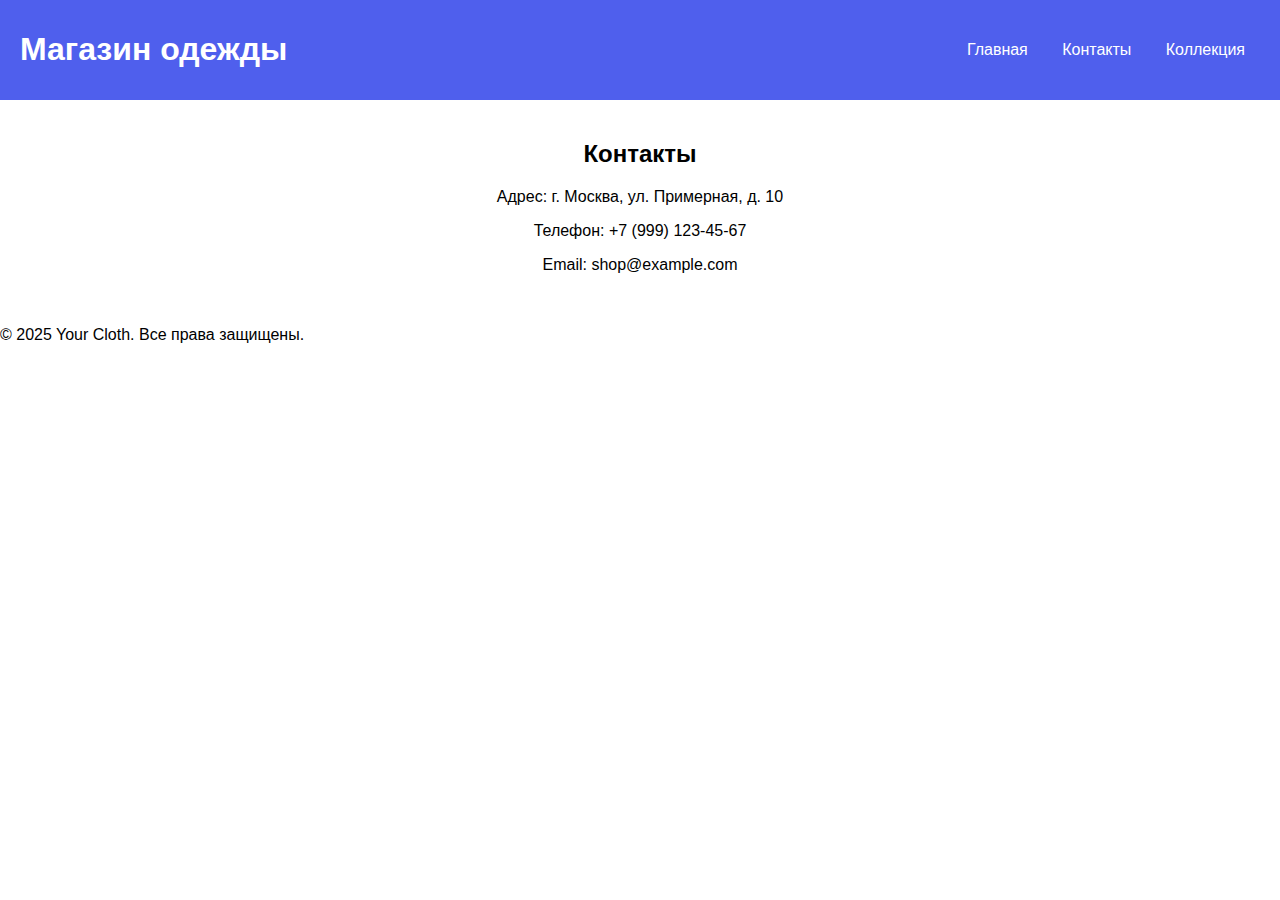
==== contacts.html @ 00932876 "contacts.html" ====
<!DOCTYPE html>
<html lang="ru">
<head>
    <meta charset="UTF-8">
    <meta name="viewport" content="width=device-width, initial-scale=1.0">
    <title>Контакты</title>
    <link rel="stylesheet" href="style.css">
</head>
<body class="other">
    <header>
        <h1>Магазин одежды</h1>
        <nav>
            <a href="index2.html">Главная</a>
            <a href="contacts.html">Контакты</a>
            <a href="collection.html">Коллекция</a>
        </nav>
    </header>

    <div class="container">
        <div class="contacts">
            <h2>Контакты</h2>
            <p>Адрес: г. Москва, ул. Примерная, д. 10</p>
            <p>Телефон: +7 (999) 123-45-67</p>
            <p>Email: shop@example.com</p>
        </div>
    </div>

    <footer>
        <p>&copy; 2025 Your Cloth. Все права защищены.</p>
</footer>

</body>
</html>
---- style.css ----
body {
    font-family: Arial, sans-serif;
    margin: 0;
    padding: 0;
}

header {
    background-color: #4f5fed;
    color: #fff;
    padding: 10px 20px;
    display: flex;
    justify-content: space-between;
    align-items: center;
}

nav a {
    color: white;
    text-decoration: none;
    margin: 0 15px;
}

nav a:hover {
    text-decoration: underline;
}

.container {
    padding: 20px;
}

.home, .contacts {
    text-align: center;
}

.collection {
    display: flex;
    flex-wrap: wrap;
    gap: 20px;
    justify-content: center;
}

.item {
   
    border-radius: 10px;
    padding: 10px;
    width: 200px;
    text-align: center;
}

.item img {
    max-width: 100%;
    border-radius: 10px;
}
.catalog {
    display: grid;
    grid-template-columns: repeat(3, 1fr);
    gap: 20px;
}
.category {
    text-align: center;
    text-decoration: none;
}
.item img {
    width: 250px; 
    height: auto; 
    border-radius: 10px;
    border: 2px solid black;
    transition: transform 0.3s;
}
.item:hover img {
    transform: scale(1.05);
}

.item p {
    margin-top: 10px;
    font-weight: bold;
    color: black; 
    text-decoration: none;
}
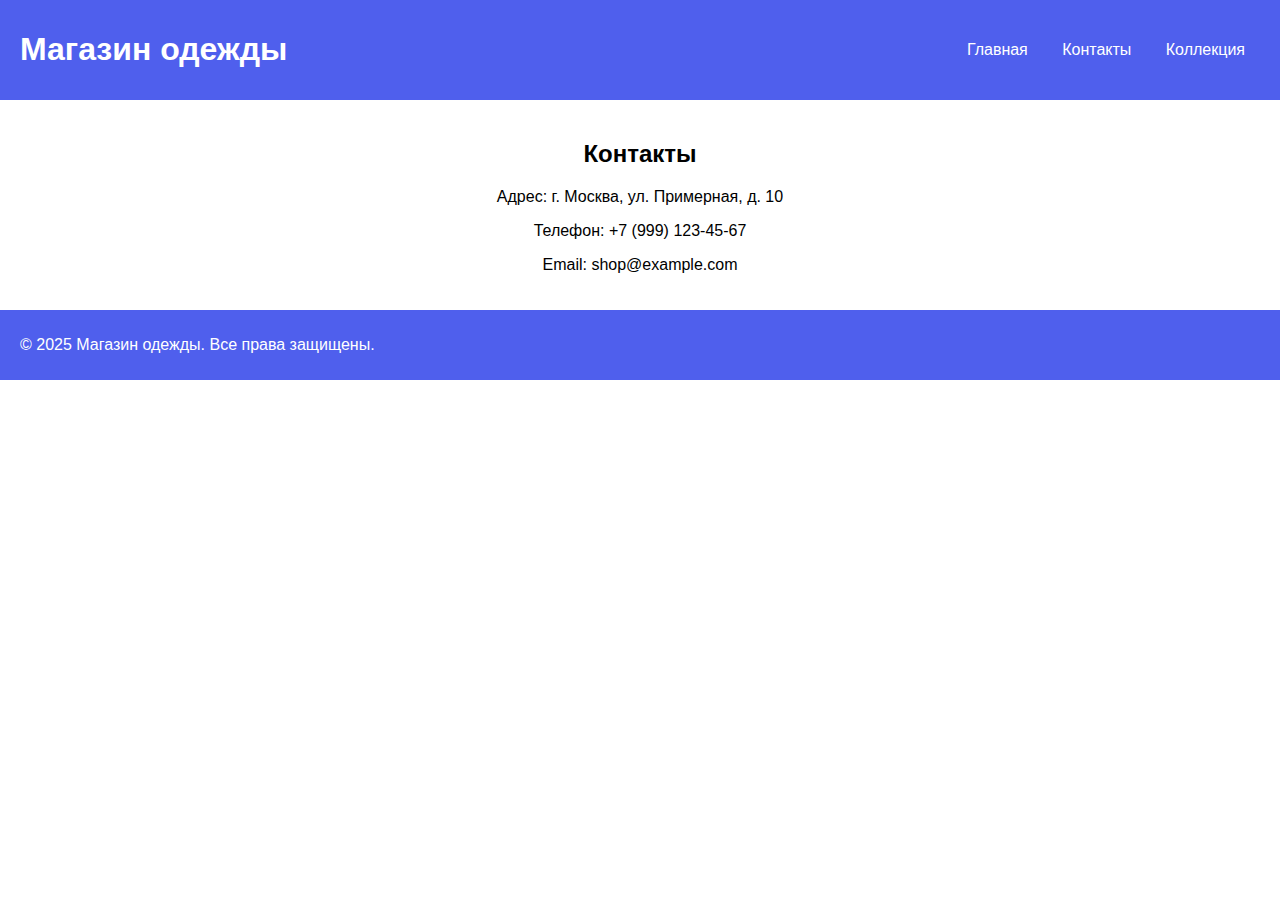
==== commit 322d32f2: "contacts.html" ====
--- a/contacts.html
+++ b/contacts.html
@@ -26,7 +26,7 @@
     </div>
 
     <footer>
-        <p>&copy; 2025 Your Cloth. Все права защищены.</p>
+        <p>&copy; 2025 Магазин одежды. Все права защищены.</p>
 </footer>
 
 </body>
--- a/style.css
+++ b/style.css
@@ -2,6 +2,15 @@
     font-family: Arial, sans-serif;
     margin: 0;
     padding: 0;
+    
+}
+
+
+.other {
+    background-image: url('img/back.jpg'); /* Путь к вашему изображению */
+    background-size:  1000px 800px fixed; /* Фон будет статичным */
+    background-position: center; /* Центрирует фон */
+    background-repeat: no-repeat; /* Избегает повторения изображения */
 }
 
 header {
@@ -11,6 +20,16 @@
     display: flex;
     justify-content: space-between;
     align-items: center;
+}
+
+footer {
+    background-color: #4f5fed;
+    color: #fff;
+    padding: 10px 20px;
+    display: flex;
+    justify-content: space-between;
+    text-align: center;
+    
 }
 
 nav a {
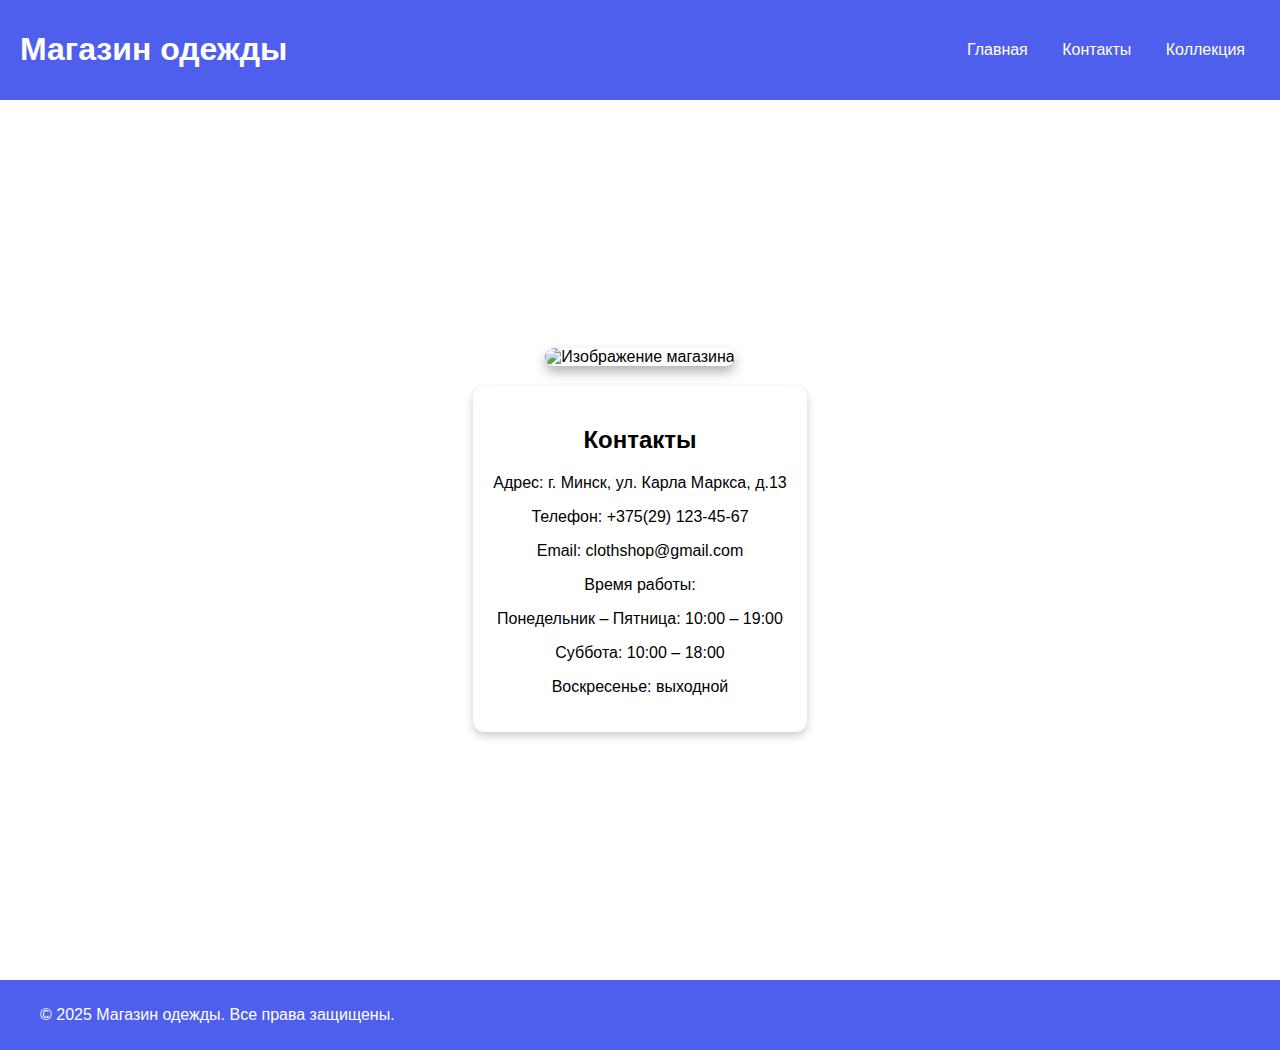
==== commit de8eb853: "Update contacts.html" ====
--- a/contacts.html
+++ b/contacts.html
@@ -5,8 +5,45 @@
     <meta name="viewport" content="width=device-width, initial-scale=1.0">
     <title>Контакты</title>
     <link rel="stylesheet" href="style.css">
+    <style>
+        body {
+            margin: 0;
+            padding: 0;
+            font-family: Arial, sans-serif;
+        }
+
+        .container {
+            background-image: url('гл.png'); /* Фоновая картинка */
+            background-size: cover; /* Картинка растягивается, чтобы покрыть весь блок */
+            background-position: center; /* Центрирование фонового изображения */
+            background-repeat: no-repeat; /* Отключение повторения */
+            min-height: calc(100vh - 60px); /* Учитываем высоту футера */
+            display: flex;
+            flex-direction: column;
+            justify-content: center;
+            align-items: center;
+            text-align: center;
+        }
+
+        .image-container img {
+            max-width: 500px; /* Увеличение размера изображения */
+            height: auto;
+            margin-bottom: 20px; /* Отступ снизу */
+            border-radius: 12px; /* Закругление углов */
+            box-shadow: 0 6px 12px rgba(0, 0, 0, 0.3); /* Увеличение тени */
+        }
+
+        .contacts {
+            background: rgba(255, 255, 255, 0.8); /* Полупрозрачный фон для текста */
+            padding: 20px;
+            border-radius: 12px;
+            box-shadow: 0 4px 8px rgba(0, 0, 0, 0.2); /* Тень для блока */
+        }
+
+       
+    </style>
 </head>
-<body class="other">
+<body>
     <header>
         <h1>Магазин одежды</h1>
         <nav>
@@ -17,17 +54,27 @@
     </header>
 
     <div class="container">
+        <div class="image-container">
+            <img src="магазин1.jpg" alt="Изображение магазина">
+        </div>
+
         <div class="contacts">
             <h2>Контакты</h2>
-            <p>Адрес: г. Москва, ул. Примерная, д. 10</p>
-            <p>Телефон: +7 (999) 123-45-67</p>
-            <p>Email: shop@example.com</p>
+            <p>Адрес: г. Минск, ул. Карла Маркса, д.13</p>
+            <p>Телефон: +375(29) 123-45-67</p>
+            <p>Email: clothshop@gmail.com</p>
+
+            <div class="working-hours">
+                <p><span>Время работы:</span></p>
+                <p>Понедельник – Пятница: 10:00 – 19:00</p>
+                <p>Суббота: 10:00 – 18:00</p>
+                <p>Воскресенье: выходной</p>
+            </div>
         </div>
     </div>
 
     <footer>
-        <p>&copy; 2025 Магазин одежды. Все права защищены.</p>
-</footer>
-
+        <p style="text-align: left; padding-left: 20px;">&copy; 2025 Магазин одежды. Все права защищены.</p>
+    </footer>
 </body>
 </html>
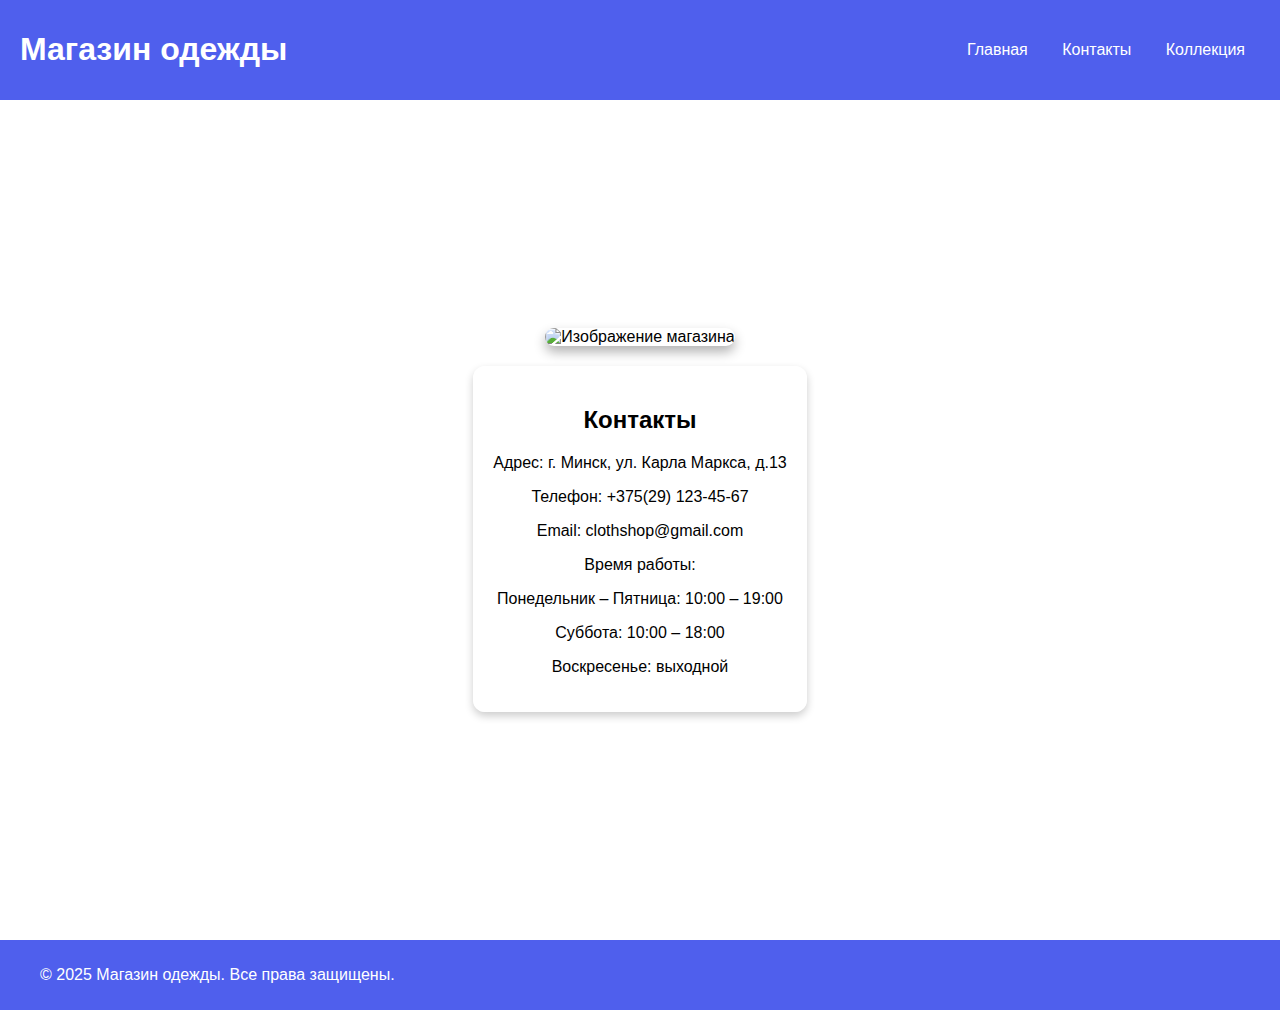
==== commit 5c504c09: "contacts.html" ====
--- a/contacts.html
+++ b/contacts.html
@@ -5,45 +5,9 @@
     <meta name="viewport" content="width=device-width, initial-scale=1.0">
     <title>Контакты</title>
     <link rel="stylesheet" href="style.css">
-    <style>
-        body {
-            margin: 0;
-            padding: 0;
-            font-family: Arial, sans-serif;
-        }
-
-        .container {
-            background-image: url('гл.png'); /* Фоновая картинка */
-            background-size: cover; /* Картинка растягивается, чтобы покрыть весь блок */
-            background-position: center; /* Центрирование фонового изображения */
-            background-repeat: no-repeat; /* Отключение повторения */
-            min-height: calc(100vh - 60px); /* Учитываем высоту футера */
-            display: flex;
-            flex-direction: column;
-            justify-content: center;
-            align-items: center;
-            text-align: center;
-        }
-
-        .image-container img {
-            max-width: 500px; /* Увеличение размера изображения */
-            height: auto;
-            margin-bottom: 20px; /* Отступ снизу */
-            border-radius: 12px; /* Закругление углов */
-            box-shadow: 0 6px 12px rgba(0, 0, 0, 0.3); /* Увеличение тени */
-        }
-
-        .contacts {
-            background: rgba(255, 255, 255, 0.8); /* Полупрозрачный фон для текста */
-            padding: 20px;
-            border-radius: 12px;
-            box-shadow: 0 4px 8px rgba(0, 0, 0, 0.2); /* Тень для блока */
-        }
-
-       
-    </style>
+    
 </head>
-<body>
+<body class="other">
     <header>
         <h1>Магазин одежды</h1>
         <nav>
@@ -53,9 +17,10 @@
         </nav>
     </header>
 
-    <div class="container">
+    <div class="container1">
         <div class="image-container">
-            <img src="магазин1.jpg" alt="Изображение магазина">
+            
+            <img src="img/магазин1.jpg" alt="Изображение магазина">
         </div>
 
         <div class="contacts">
--- a/style.css
+++ b/style.css
@@ -4,6 +4,7 @@
     padding: 0;
     
 }
+
 
 
 .other {
@@ -82,7 +83,7 @@
     width: 250px; 
     height: auto; 
     border-radius: 10px;
-    border: 2px solid black;
+    border: 2px solid #000000;
     transition: transform 0.3s;
 }
 .item:hover img {
@@ -92,6 +93,75 @@
 .item p {
     margin-top: 10px;
     font-weight: bold;
-    color: black; 
+    color: #000000; 
     text-decoration: none;
 }
+.catalog1 {
+    display: flex;
+    width: 100%;
+}
+.sidebar {
+    width: 200px;
+    padding: 20px;
+    background-color: #f4f4f4;
+}
+.sidebar h2 {
+    margin-top: 0;
+}
+.sidebar ul {
+    list-style-type: none;
+    padding-left: 0;
+    
+}
+.sidebar ul li {
+    margin-bottom: 10px;
+}
+.sidebar ul li a {
+    
+    color: #000000;
+}
+.products {
+    display: flex;
+    flex-wrap: wrap;
+    justify-content: space-between;
+    padding: 20px;
+    
+}
+.product-item {
+    width: calc(25% - 20px); /* Четыре товара в строку с отступами */
+    height: auto;
+    text-align: center;
+    box-sizing: border-box;
+    border-radius: 10px;
+    padding: 10px;
+    width: 290px;
+}
+.product-item img {
+    max-width: 100%;
+    height: auto;
+}
+.container1 {
+    min-height: calc(100vh - 60px); /* Учитываем высоту футера */
+    display: flex;
+    flex-direction: column;
+    justify-content: center;
+    align-items: center;
+    text-align: center;
+}
+.image-container img {
+    max-width: 500px; /* Увеличение размера изображения */
+    height: auto;
+    justify-content: center;
+    margin-bottom: 20px; 
+    margin-top: 20px;/* Отступ снизу */
+    border-radius: 12px; /* Закругление углов */
+    box-shadow: 0 6px 12px rgba(0, 0, 0, 0.3); /* Увеличение тени */
+}
+
+.contacts {
+    background: rgba(255, 255, 255, 0.8); /* Полупрозрачный фон для текста */
+    padding: 20px;
+    border-radius: 12px;
+    margin-bottom: 20px; 
+    box-shadow: 0 4px 8px rgba(0, 0, 0, 0.2); /* Тень для блока */
+}
